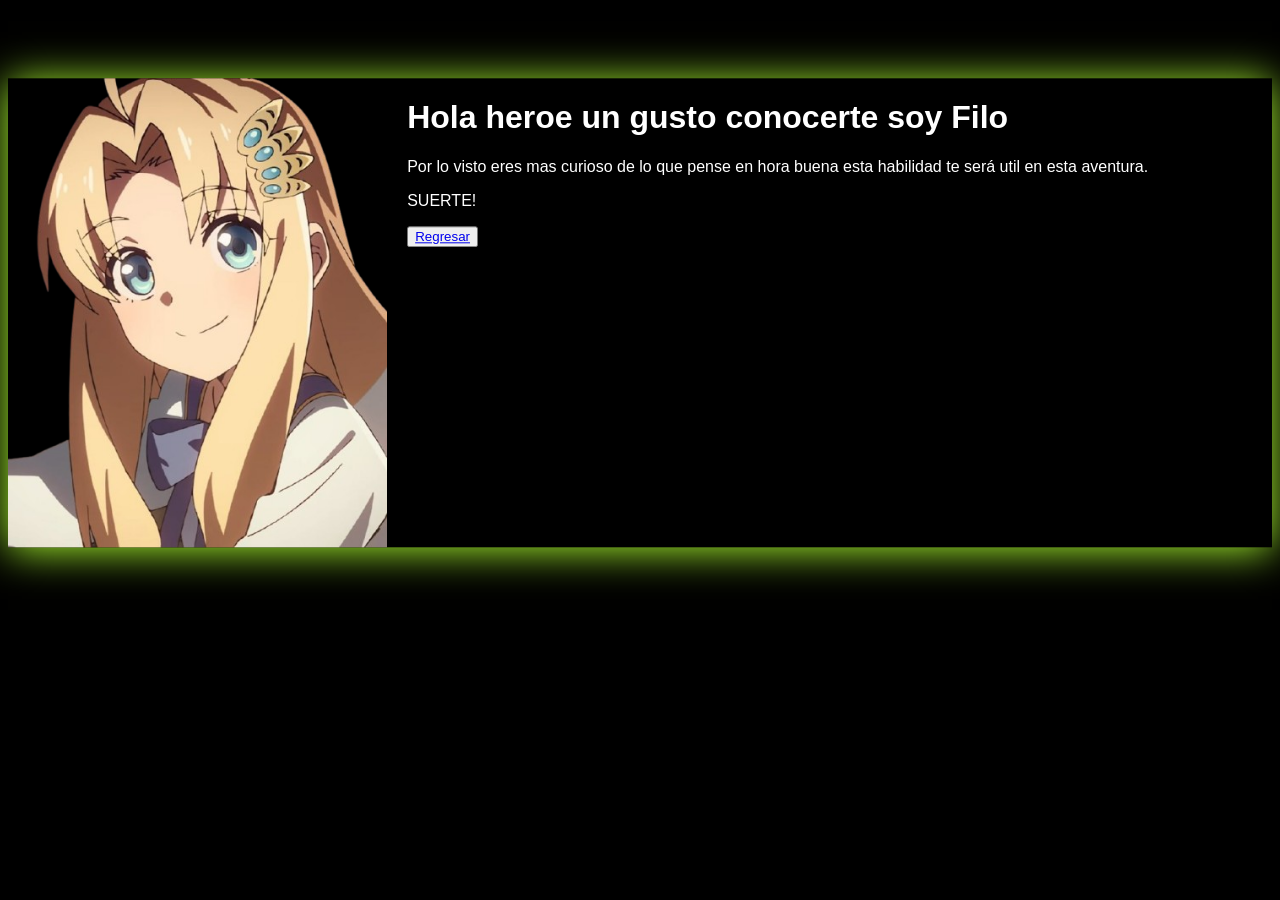
==== emergente.html @ 84ca3033 "cambios" ====
<html>
    <body style="background-color: black;">
        <div class="emergente" style="background-color: black; display: flex; color: white; font-family: 'Gill Sans', 'Gill Sans MT', Calibri, 'Trebuchet MS', sans-serif; gap: 20px; box-shadow: 0 3px 40px greenyellow; transform: translateY(15%);">
            <img src="./img/filoo.png" alt="" width="30%">
        <div class="mensaje" style="display: inline-block;">
            <h1>Hola heroe un gusto conocerte soy Filo</h1>
            <p>Por lo visto eres mas curioso de lo que pense en hora
                buena esta habilidad te será util en esta aventura.
            </p>
            <p>SUERTE!</p>
            <button><a href="./index.html">Regresar</a></button>
        </div>
        </div>
    </body>
</html>
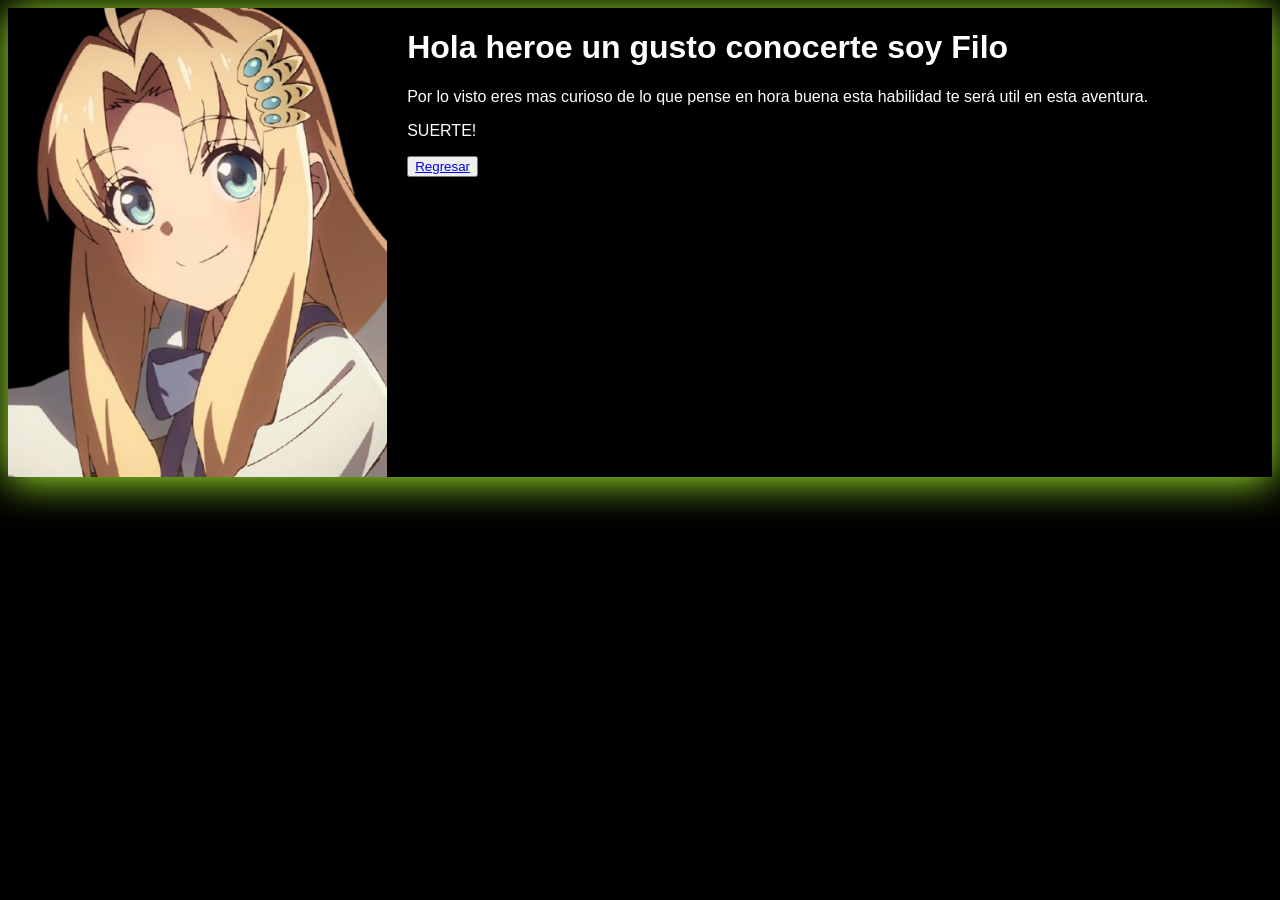
==== commit 02d0b20d: "Se hizo responsivo" ====
--- a/emergente.html
+++ b/emergente.html
@@ -1,6 +1,6 @@
 <html>
     <body style="background-color: black;">
-        <div class="emergente" style="background-color: black; display: flex; color: white; font-family: 'Gill Sans', 'Gill Sans MT', Calibri, 'Trebuchet MS', sans-serif; gap: 20px; box-shadow: 0 3px 40px greenyellow; transform: translateY(15%);">
+        <div class="emergente" style="background-color: black; display: flex; color: white; font-family: 'Gill Sans', 'Gill Sans MT', Calibri, 'Trebuchet MS', sans-serif; gap: 20px; box-shadow: 0 3px 40px greenyellow; ">
             <img src="./img/filoo.png" alt="" width="30%">
         <div class="mensaje" style="display: inline-block;">
             <h1>Hola heroe un gusto conocerte soy Filo</h1>
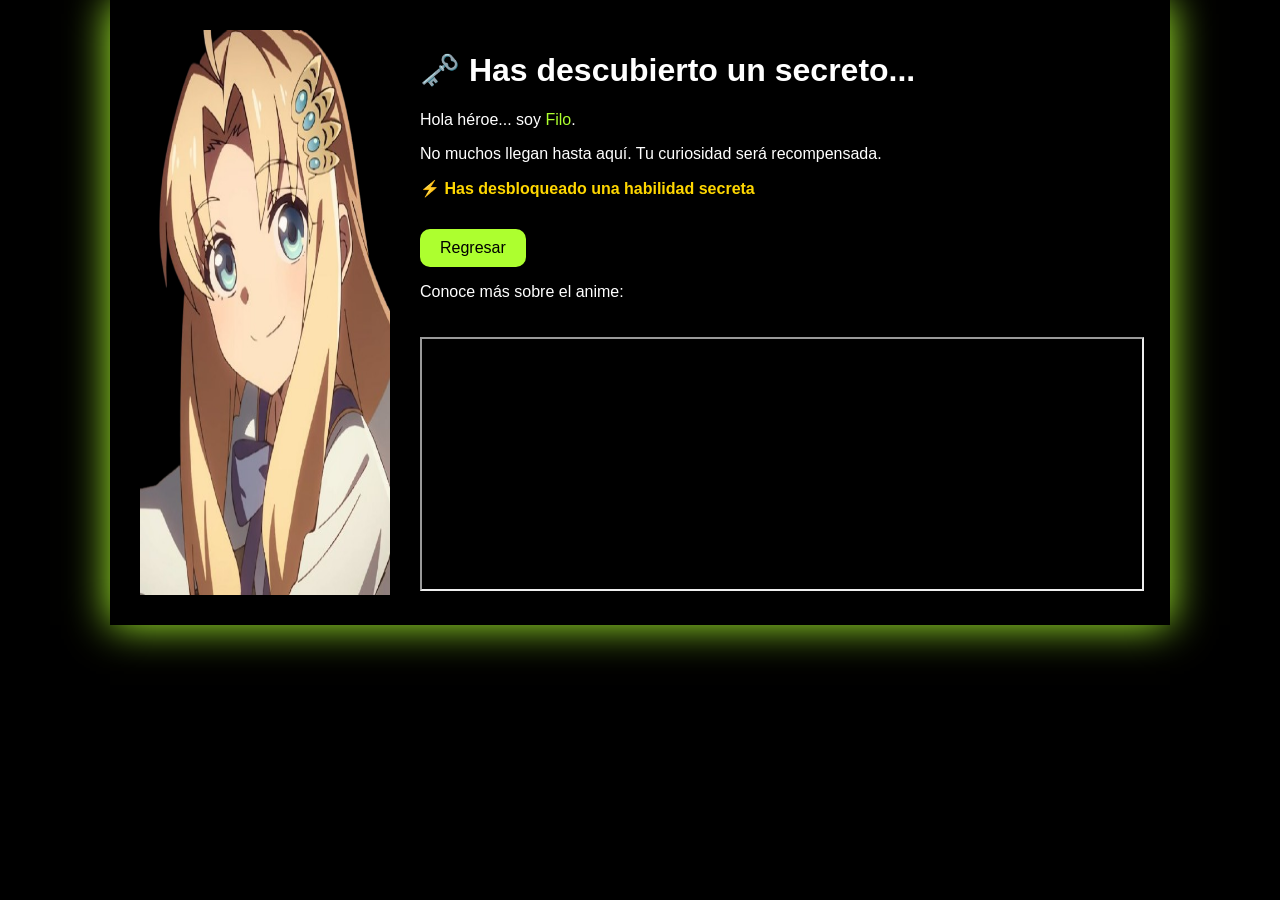
==== commit 3aa821c0: "pantalla secreta" ====
--- a/emergente.html
+++ b/emergente.html
@@ -1,15 +1,147 @@
-<html>
-    <body style="background-color: black;">
-        <div class="emergente" style="background-color: black; display: flex; color: white; font-family: 'Gill Sans', 'Gill Sans MT', Calibri, 'Trebuchet MS', sans-serif; gap: 20px; box-shadow: 0 3px 40px greenyellow; ">
-            <img src="./img/filoo.png" alt="" width="30%">
-        <div class="mensaje" style="display: inline-block;">
-            <h1>Hola heroe un gusto conocerte soy Filo</h1>
-            <p>Por lo visto eres mas curioso de lo que pense en hora
-                buena esta habilidad te será util en esta aventura.
-            </p>
-            <p>SUERTE!</p>
-            <button><a href="./index.html">Regresar</a></button>
-        </div>
-        </div>
-    </body>
+<!DOCTYPE html>
+<html lang="es">
+<head>
+<meta charset="UTF-8">
+<meta name="viewport" content="width=device-width, initial-scale=1.0">
+
+<title>Secreto</title>
+
+<style>
+body {
+    background: black;
+    color: white;
+    font-family: sans-serif;
+    margin: 0;
+}
+
+/* CONTENEDOR */
+.emergente {
+    display: flex;
+    flex-direction: row;
+    gap: 30px;
+    padding: 30px;
+    box-shadow: 0 0 40px greenyellow;
+    animation: aparecer 1s ease-in;
+    max-width: 1000px;
+    margin: auto;
+}
+
+/* IMAGEN */
+.filo {
+    width: 250px;
+    max-width: 100%;
+}
+
+/* TEXTO */
+.mensaje {
+    flex: 1;
+}
+
+.filo-nombre {
+    color: greenyellow;
+}
+
+.habilidad {
+    color: gold;
+    font-weight: bold;
+}
+
+/* BOTÓN */
+.btn {
+    display: inline-block;
+    margin-top: 15px;
+    padding: 10px 20px;
+    background: greenyellow;
+    color: black;
+    text-decoration: none;
+    border-radius: 10px;
+    transition: 0.3s;
+}
+
+.btn:hover {
+    background: white;
+}
+
+/* VIDEO */
+iframe {
+    margin-top: 20px;
+    width: 100%;
+    height: 250px;
+}
+
+/* RESPONSIVE 🔥 */
+@media (max-width: 768px) {
+    .emergente {
+        flex-direction: column;
+        text-align: center;
+        padding: 20px;
+    }
+
+    .filo {
+        width: 180px;
+        margin: auto;
+    }
+
+    iframe {
+        height: 200px;
+    }
+}
+
+/* ANIMACIÓN */
+@keyframes aparecer {
+    from { opacity: 0; transform: scale(0.9); }
+    to { opacity: 1; transform: scale(1); }
+}
+</style>
+</head>
+
+<body>
+
+<!-- AUDIO -->
+<audio id="sonido" src="./audio/secreto.mp3"></audio>
+
+<div class="emergente">
+    <img src="./img/filoo.png" class="filo">
+
+    <div class="mensaje">
+        <h1>🗝️ Has descubierto un secreto...</h1>
+
+        <p>Hola héroe... soy <span class="filo-nombre">Filo</span>.</p>
+
+        <p>
+            No muchos llegan hasta aquí.  
+            Tu curiosidad será recompensada.
+        </p>
+
+        <p class="habilidad">
+            ⚡ Has desbloqueado una habilidad secreta
+        </p>
+
+        <a href="./index.html" class="btn">Regresar</a>
+
+        <p>Conoce más sobre el anime:</p>
+
+        <iframe src="https://www.youtube.com/embed/jZvFEtR8RH0" allowfullscreen></iframe>
+    </div>
+</div>
+
+<script>
+// Intentar reproducir automáticamente
+window.addEventListener("load", () => {
+    const audio = document.getElementById("sonido");
+
+    audio.volume = 0.5;
+
+    audio.play().catch(() => {
+        console.log("Autoplay bloqueado");
+
+        // Si falla, activar con primer click
+        document.body.addEventListener("click", () => {
+            audio.play();
+        }, { once: true });
+    });
+});
+</script>
+
+</body>
 </html>
